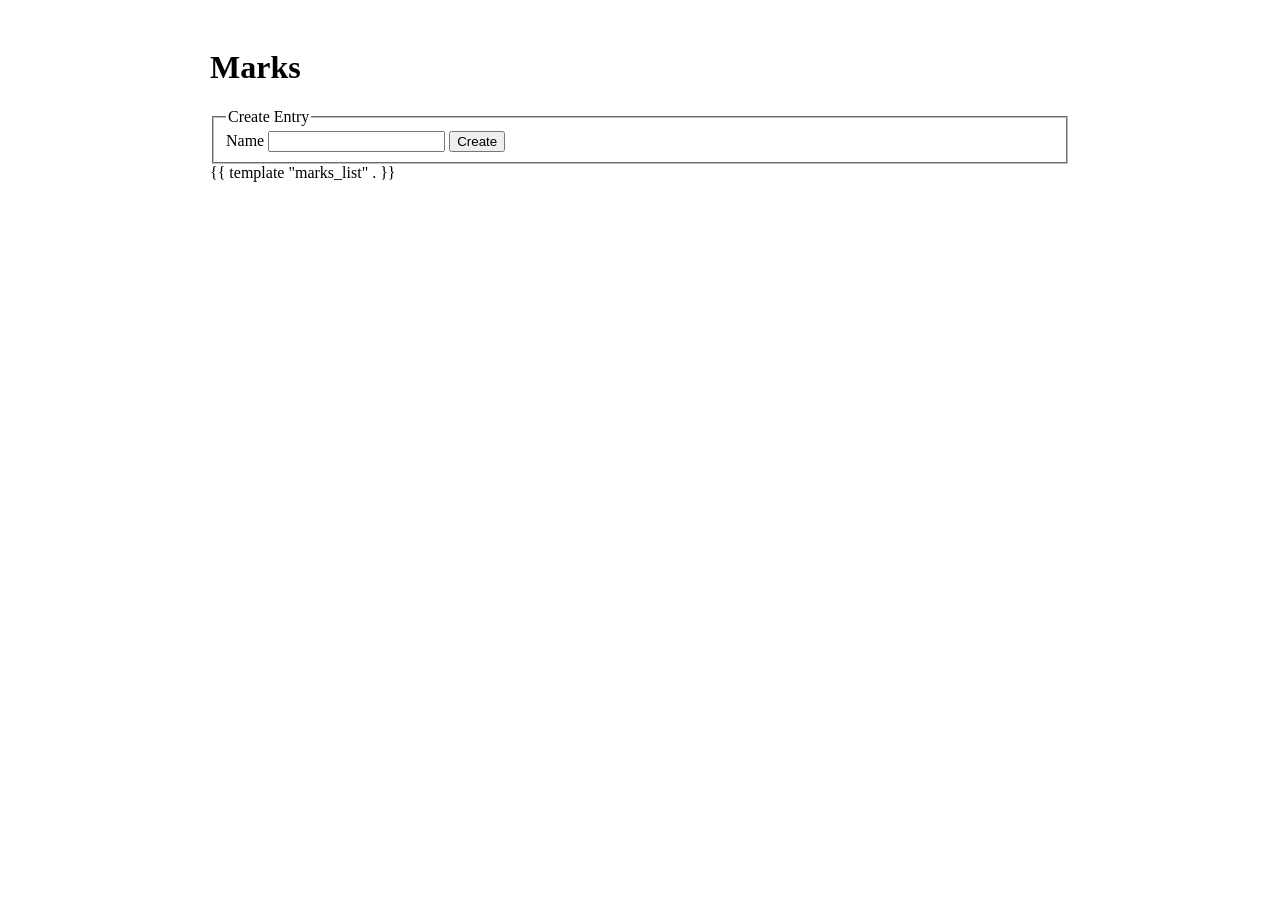
==== web/templates/index.html @ eab53883 "create web ui to view and create entries" ====
<!doctype html>
<html lang="en">
    <head>
        <meta charset="utf-8" />
        <meta name="viewport" content="width=device-width, initial-scale=1" />
        <title>Mark Time</title>

        <link rel="stylesheet" href="/static/terminal.css" />
        <script src="/static/htmx.min.js"></script>
    </head>
    <body>
        <main style="max-width: 860px; margin: 0 auto; padding: 20px">
            <h1>Marks</h1>

            <fieldset style="display: block">
                <legend>Create Entry</legend>
                <form
                    hx-post="/entries"
                    hx-target="#marks-list"
                    hx-swap="outerHTML"
                    hx-on::after-request="if(event.detail.successful) this.reset()"
                >
                    <label for="name">Name</label>
                    <input id="name" name="name" type="text" required />
                    <button type="submit">Create</button>
                </form>
            </fieldset>

            {{ template "marks_list" . }}
        </main>
    </body>
</html>
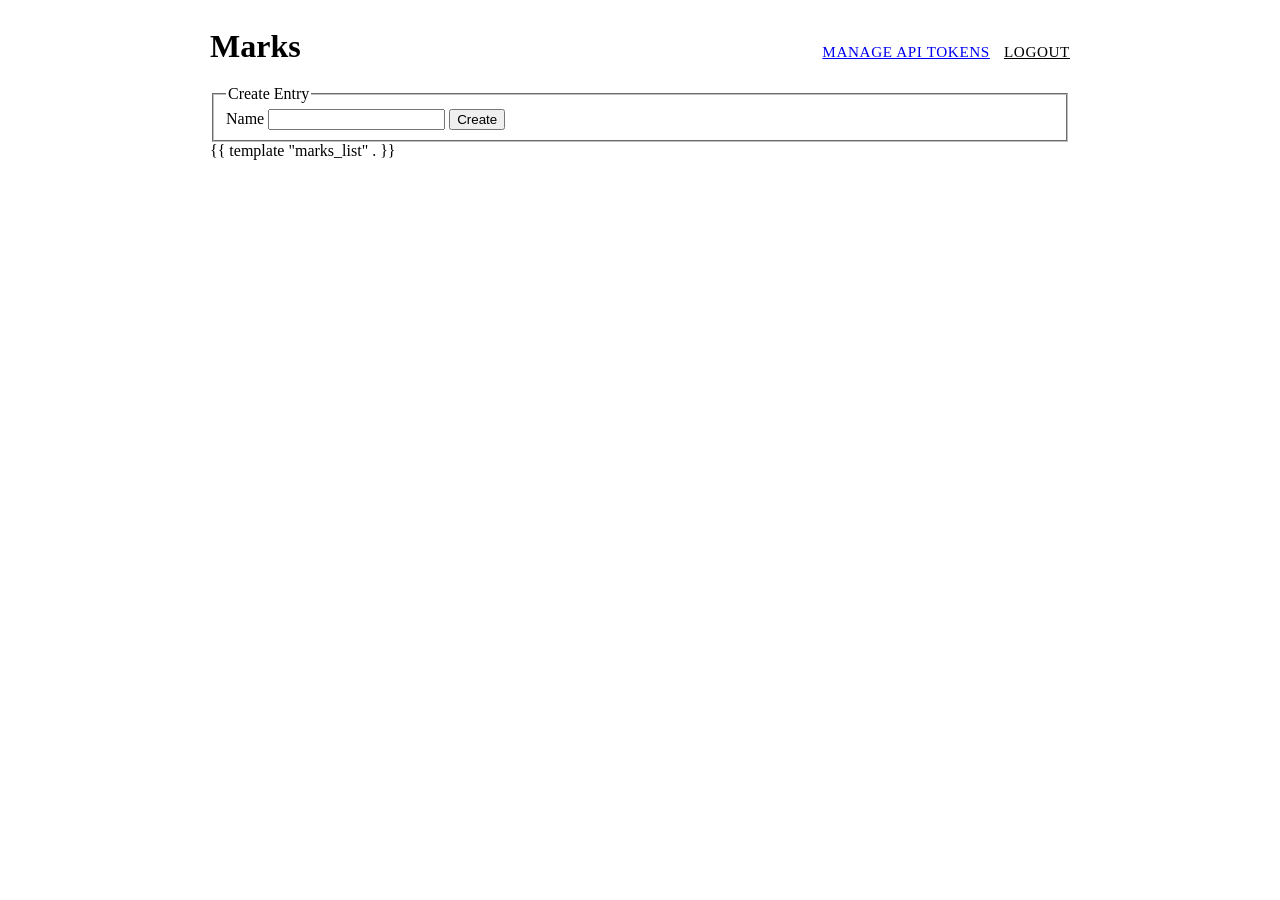
==== commit ebe44df5: "add cookie and token based authentication with login" ====
--- a/web/templates/index.html
+++ b/web/templates/index.html
@@ -10,7 +10,51 @@
     </head>
     <body>
         <main style="max-width: 860px; margin: 0 auto; padding: 20px">
-            <h1>Marks</h1>
+            <header
+                style="
+                    display: flex;
+                    align-items: baseline;
+                    justify-content: space-between;
+                    gap: 12px;
+                    margin-bottom: 20px;
+                "
+            >
+                <h1 style="margin: 0">Marks</h1>
+                <nav
+                    style="
+                        display: flex;
+                        align-items: baseline;
+                        gap: 14px;
+                        font-size: 0.95rem;
+                        text-transform: uppercase;
+                        letter-spacing: 0.04em;
+                    "
+                >
+                    <a href="/token">Manage API Tokens</a>
+                    <form
+                        method="post"
+                        action="/logout"
+                        style="margin: 0; display: inline"
+                    >
+                        <button
+                            type="submit"
+                            style="
+                                padding: 0;
+                                border: 0;
+                                background: none;
+                                font: inherit;
+                                text-transform: inherit;
+                                letter-spacing: inherit;
+                                color: inherit;
+                                text-decoration: underline;
+                                cursor: pointer;
+                            "
+                        >
+                            Logout
+                        </button>
+                    </form>
+                </nav>
+            </header>
 
             <fieldset style="display: block">
                 <legend>Create Entry</legend>
